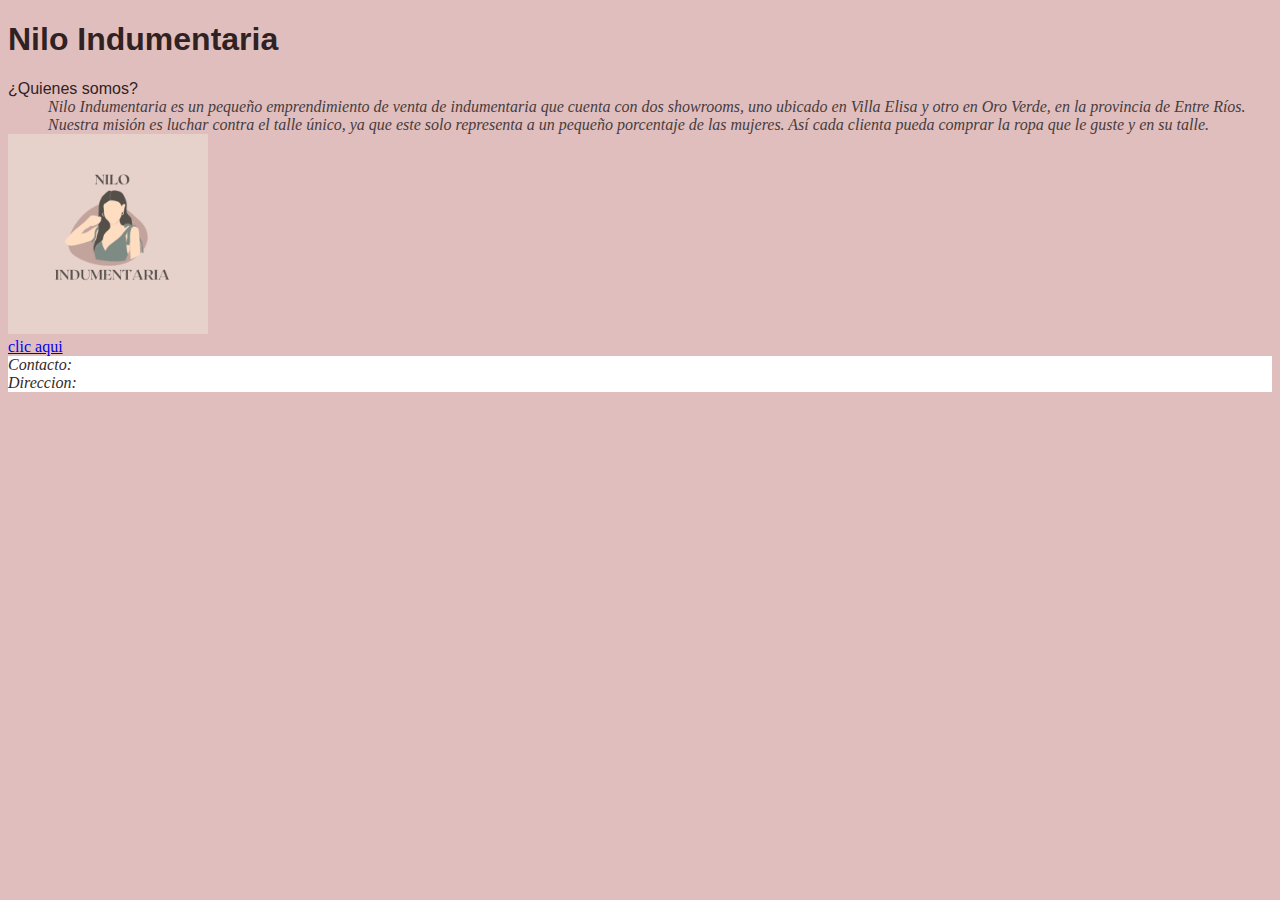
==== index.html @ 69db6851 "Mi primer proyecto de pagina web" ====
<!DOCTYPE html>
<html lang="en">
<head>
    <meta charset="UTF-8">
    <meta name="viewport" content="width=device-width, initial-scale=1.0" alt="">
    <title>Pagina Web</title>
    <!--<link rel="icon" href="../BAmultiplica/Programacionweb/roots/imagenes/logonilo.png">-->
    <link rel="stylesheet" href="css/styles.css"/>
</head>
<body>

    <h1 class="titulo">Nilo Indumentaria</h1>

    <section>
        <dt class="titulo">¿Quienes somos?</dt>
        
        <dd class="descripcion">Nilo Indumentaria es un pequeño emprendimiento de venta de indumentaria que cuenta con dos showrooms, uno ubicado en Villa Elisa y otro en Oro Verde, en la provincia de Entre Ríos.
            Nuestra  misión es luchar contra el talle único, ya que este solo representa a un pequeño porcentaje de las mujeres. Así cada clienta pueda comprar la ropa que le guste y en su talle.
        </dd>
    </section>

    <div>
        <img src="./imagenes/logonilo.png" alt="logo">
    </div>

    <a href="/moda/moda.html" target="_blank">clic aqui</a>
    <footer id="footer">Contacto:</footer> 
    <footer id="footer">Direccion:</footer>

</body>
</html>
---- css/styles.css ----
body{
    background-color: rgb(225, 190, 190);
}
.titulo{
    color: rgb(48, 34, 34);
    font-style: initial;
    font-family: 'Lucida Sans', 'Lucida Sans Regular', 'Lucida Grande', 'Lucida Sans Unicode', Geneva, Verdana, sans-serif;
}
.descripcion{
    color: rgba(70, 60, 60);
    font-style: italic;
    font-weight: 200;
    text-align: left;
}
img{
    width: 200px;
    height: 200px;
    position: relative;
}
footer{
    background-color: rgb(255, 255, 255);
    color: rgb(51, 41, 41);
    font-style: italic;
}
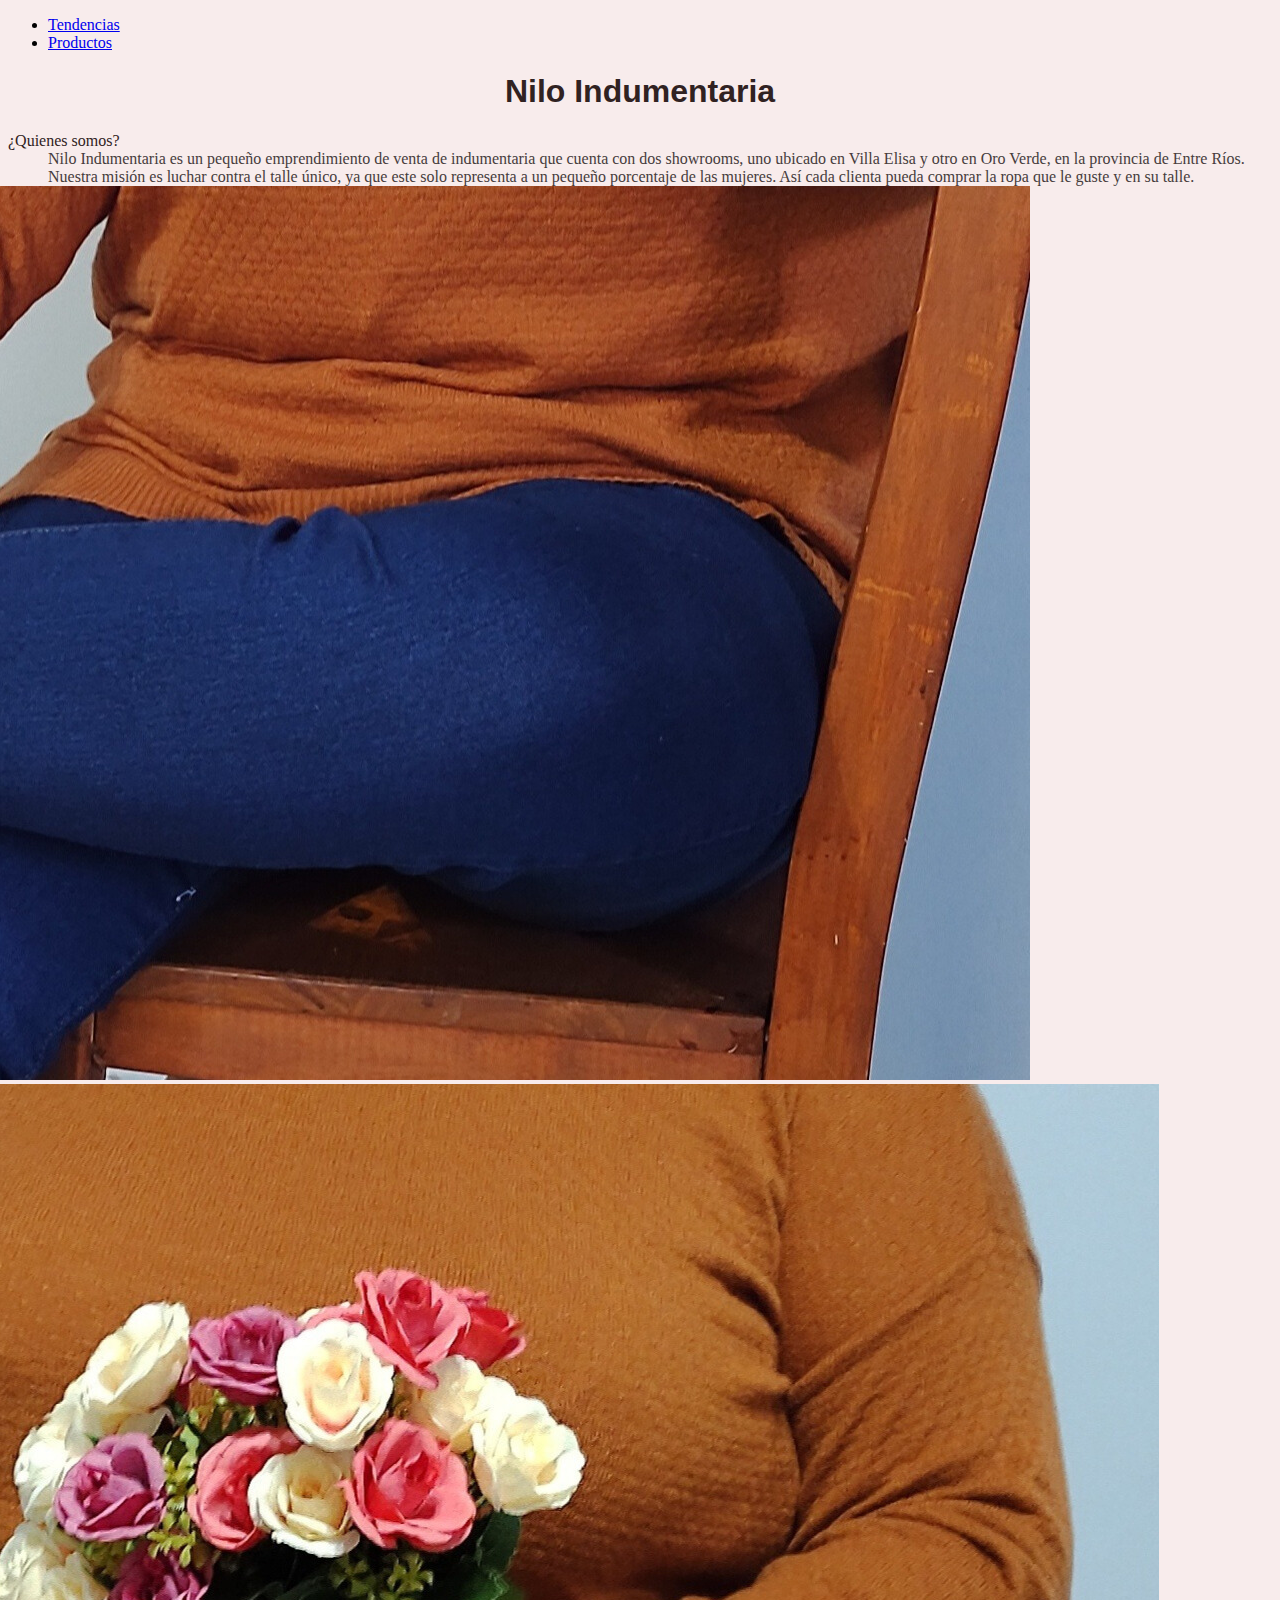
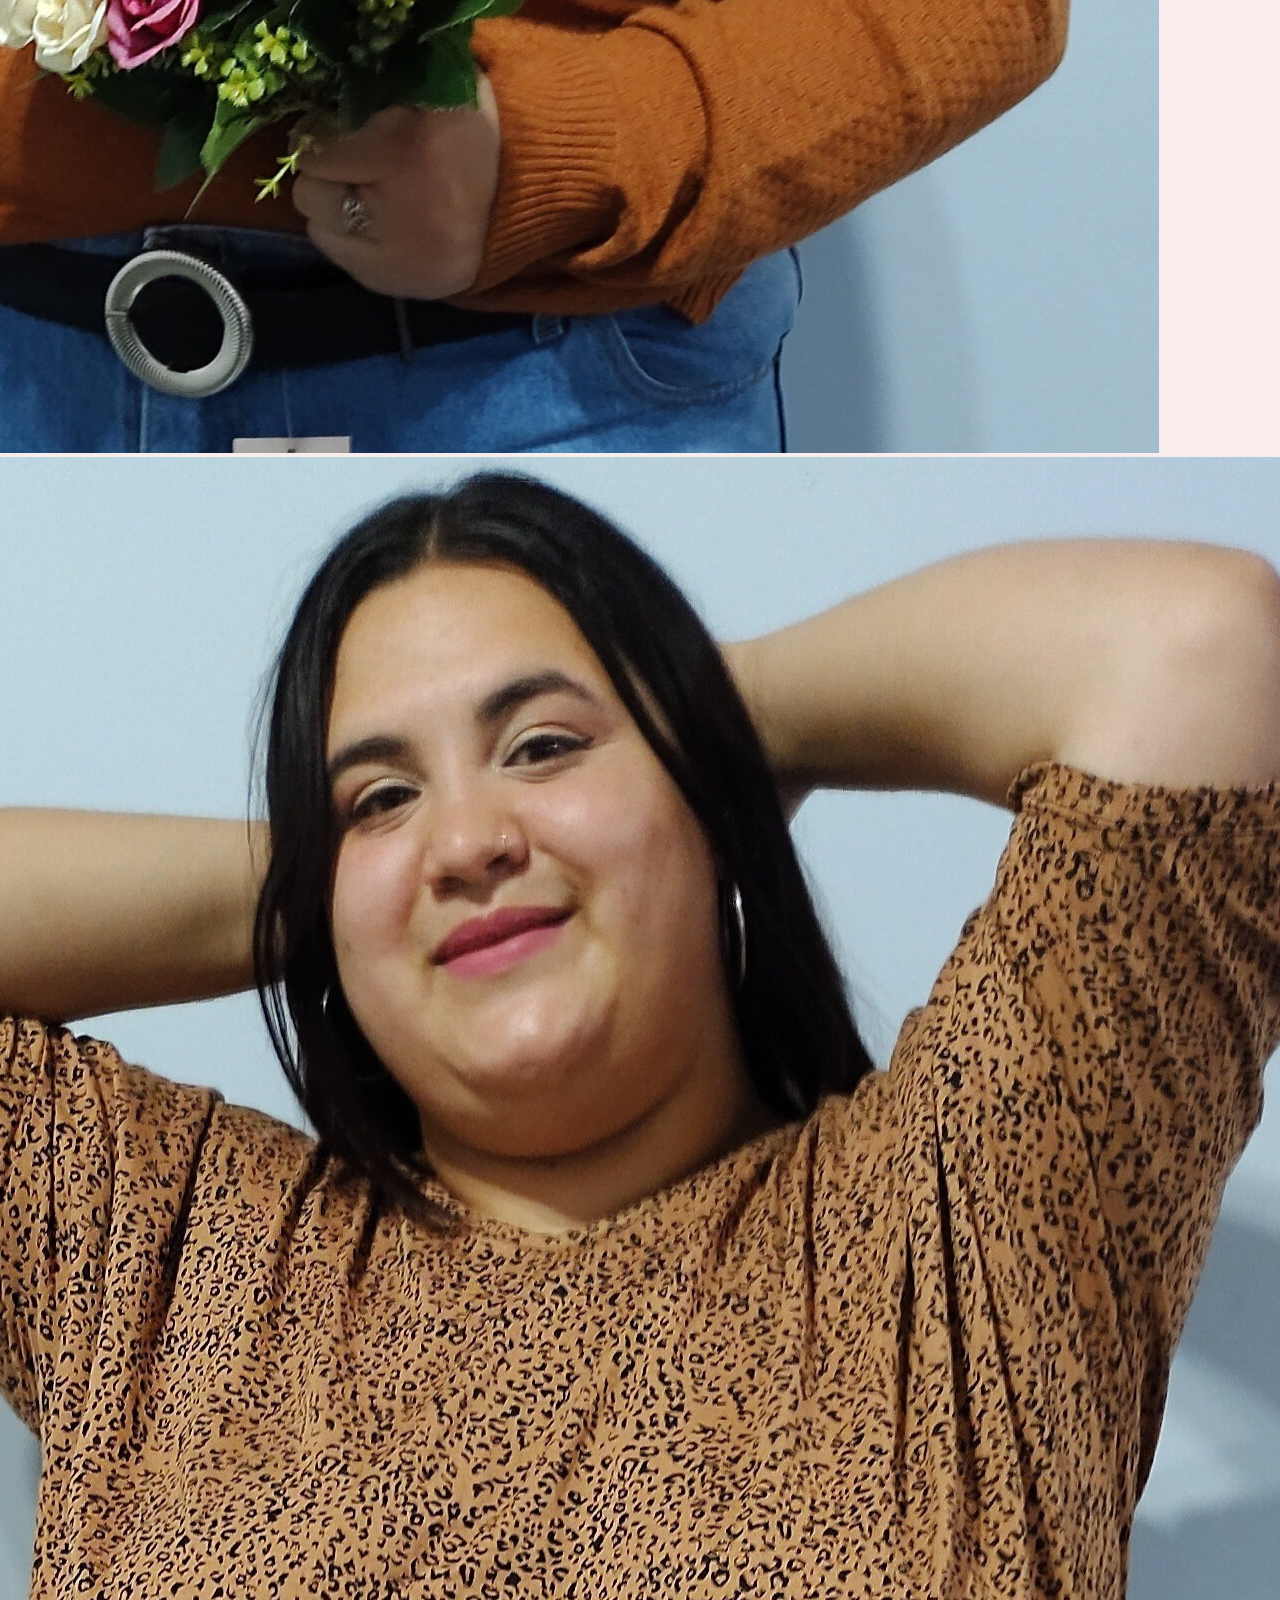
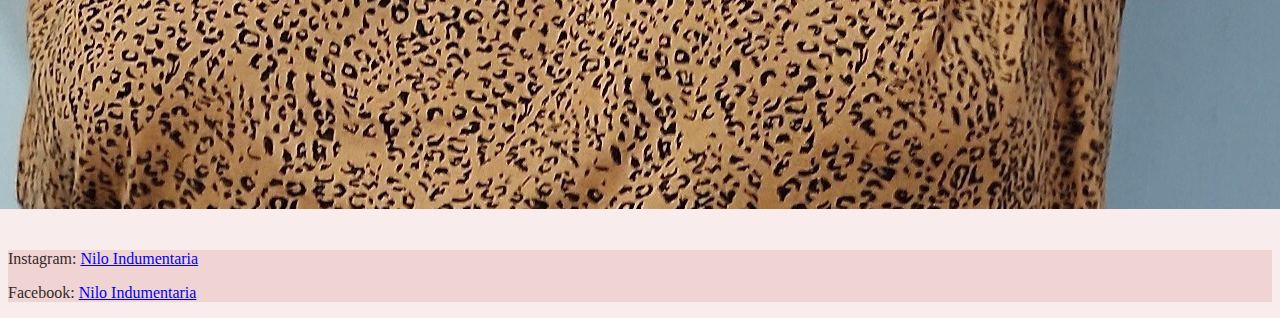
==== commit 43f163e3: "agregacion de carrusel y barra de navegacion con boobstrap" ====
--- a/index.html
+++ b/index.html
@@ -1,31 +1,92 @@
 <!DOCTYPE html>
 <html lang="en">
+
 <head>
-    <meta charset="UTF-8">
-    <meta name="viewport" content="width=device-width, initial-scale=1.0" alt="">
-    <title>Pagina Web</title>
-    <!--<link rel="icon" href="../BAmultiplica/Programacionweb/roots/imagenes/logonilo.png">-->
-    <link rel="stylesheet" href="css/styles.css"/>
+  <meta charset="UTF-8">
+  <meta name="viewport" content="width=device-width, initial-scale=1.0">
+  <title>Pagina Web</title>
+
+  <!--Logo de la empresa-->
+  <link rel="icon" href="./imagenes/logonilo.png">
+
+  <link href="https://cdn.jsdelivr.net/npm/bootstrap@5.3.2/dist/css/bootstrap.min.css" rel="stylesheet"
+    integrity="sha384-T3c6CoIi6uLrA9TneNEoa7RxnatzjcDSCmG1MXxSR1GAsXEV/Dwwykc2MPK8M2HN" crossorigin="anonymous">
+  <link rel="stylesheet" href="./css/styles.css" />
 </head>
+
 <body>
 
+  <!--Barra de navegacion-->
+  <nav class="navbar navbar-expand-lg navbar-light bg-light">
+    <div class="container-fluid">
+      <a class="navbar-brand" href="#"></a>
+      <div class="collapse navbar-collapse" id="navbarSupportedContent">
+        <ul class="navbar-nav me-auto mb-2 mb-lg-0">
+          <li class="nav-item">
+            <a class="nav-link" href="./moda/moda.html">Tendencias</a>
+          </li>
+          <li class="nav-item">
+            <a class="nav-link" href="./moda/productos.html">Productos</a>
+          </li>
+        </ul>
+      </div>
+    </div>
+  </nav>
+
+  <!--Titulo -->
+  <section>
     <h1 class="titulo">Nilo Indumentaria</h1>
+  </section>
 
-    <section>
-        <dt class="titulo">¿Quienes somos?</dt>
-        
-        <dd class="descripcion">Nilo Indumentaria es un pequeño emprendimiento de venta de indumentaria que cuenta con dos showrooms, uno ubicado en Villa Elisa y otro en Oro Verde, en la provincia de Entre Ríos.
-            Nuestra  misión es luchar contra el talle único, ya que este solo representa a un pequeño porcentaje de las mujeres. Así cada clienta pueda comprar la ropa que le guste y en su talle.
-        </dd>
-    </section>
+  <!--Descripcion de la empresa-->
+  <section>
+    <dt class="subtitulo">¿Quienes somos?</dt>
 
-    <div>
-        <img src="./imagenes/logonilo.png" alt="logo">
+    <dd class="descripcion">Nilo Indumentaria es un pequeño emprendimiento de venta de indumentaria que cuenta con dos
+      showrooms, uno ubicado en Villa Elisa y otro en Oro Verde, en la provincia de Entre Ríos.
+      Nuestra misión es luchar contra el talle único, ya que este solo representa a un pequeño porcentaje de las
+      mujeres. Así cada clienta pueda comprar la ropa que le guste y en su talle.
+    </dd>
+  </section>
+
+  <!--Carrusel con imagenes con boostrap-->
+  <section class="contenedor">
+    <div id="carouselExample" class="carousel slide w-50">
+      <div class="carousel-inner">
+        <div class="carousel-item active">
+          <img src="imagenes/imagen1.jpg" class="d-block w-100" alt="...">
+        </div>
+        <div class="carousel-item">
+          <img src="imagenes/imagen2.jpg" class="d-block w-100" alt="...">
+        </div>
+        <div class="carousel-item">
+          <img src="imagenes/imagen3.jpg" class="d-block w-100" alt="...">
+        </div>
+      </div>
+      <button class="carousel-control-prev" type="button" data-bs-target="#carouselExample" data-bs-slide="prev">
+        <span class="carousel-control-prev-icon" aria-hidden="true"></span>
+        <span class="visually-hidden">Previous</span>
+      </button>
+      <button class="carousel-control-next" type="button" data-bs-target="#carouselExample" data-bs-slide="next">
+        <span class="carousel-control-next-icon" aria-hidden="true"></span>
+        <span class="visually-hidden">Next</span>
+      </button>
     </div>
+  </section>
 
-    <a href="/moda/moda.html" target="_blank">clic aqui</a>
-    <footer id="footer">Contacto:</footer> 
-    <footer id="footer">Direccion:</footer>
 
+  <!--Footer con el contacto y redes sociales-->
+
+  <footer>
+    <p>Instagram: <a href="https://www.instagram.com/niloindumentaria20/" target="_blank">Nilo Indumentaria</a></p>
+    <p>Facebook: <a href="https://www.facebook.com/profile.php?id=100075928553373" target="_blank">Nilo Indumentaria</a></p>
+  </footer>
+  
+
+
+  <script src="https://cdn.jsdelivr.net/npm/bootstrap@5.3.2/dist/js/bootstrap.bundle.min.js"
+    integrity="sha384-C6RzsynM9kWDrMNeT87bh95OGNyZPhcTNXj1NW7RuBCsyN/o0jlpcV8Qyq46cDfL"
+    crossorigin="anonymous"></script>
 </body>
+
 </html>--- a/css/styles.css
+++ b/css/styles.css
@@ -1,25 +1,40 @@
+/*Color de mi pagina web*/
+body{
+  background-color: rgb(248, 236, 236) !important ;
+  
+} 
 
-body{
-    background-color: rgb(225, 190, 190);
-}
+/*Color, formato y posicion del titulo*/
 .titulo{
     color: rgb(48, 34, 34);
     font-style: initial;
     font-family: 'Lucida Sans', 'Lucida Sans Regular', 'Lucida Grande', 'Lucida Sans Unicode', Geneva, Verdana, sans-serif;
+    text-align: center;
 }
+
+/*Color, formato y posicion del subtitulo*/
+.subtitulo{
+    color: rgb(48, 34, 34);
+    font-style: initial;
+    text-align: left;
+}
+/*Color, formato y posicion del texto*/
 .descripcion{
     color: rgba(70, 60, 60);
-    font-style: italic;
+    font-style: initial;
     font-weight: 200;
     text-align: left;
 }
-img{
-    width: 200px;
-    height: 200px;
-    position: relative;
+
+/*Posicion de mi carrusel*/
+.contenedor{
+    display: flex;
+    justify-content: center;
 }
+
+/*Formato de mi footer*/
 footer{
-    background-color: rgb(255, 255, 255);
+    background-color: rgb(240, 212, 212);
     color: rgb(51, 41, 41);
-    font-style: italic;
+    font-style: initial;
 }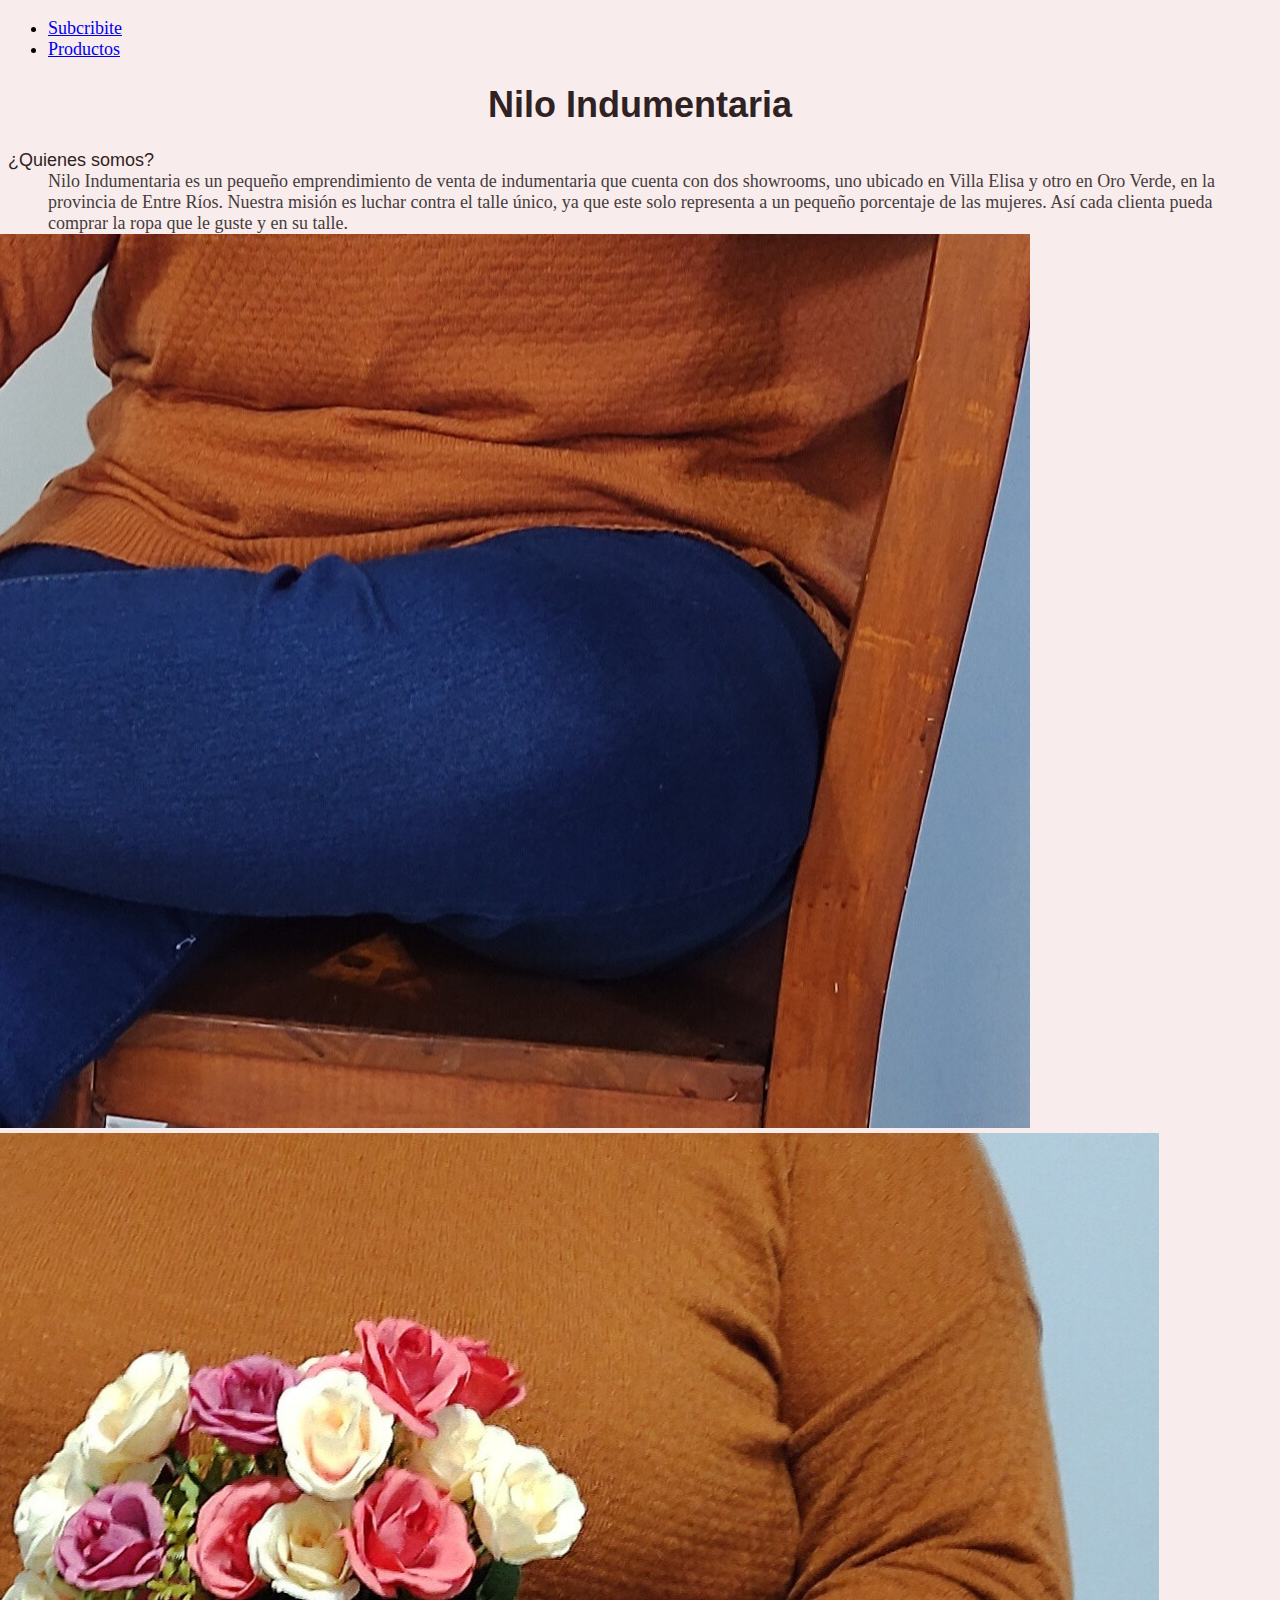
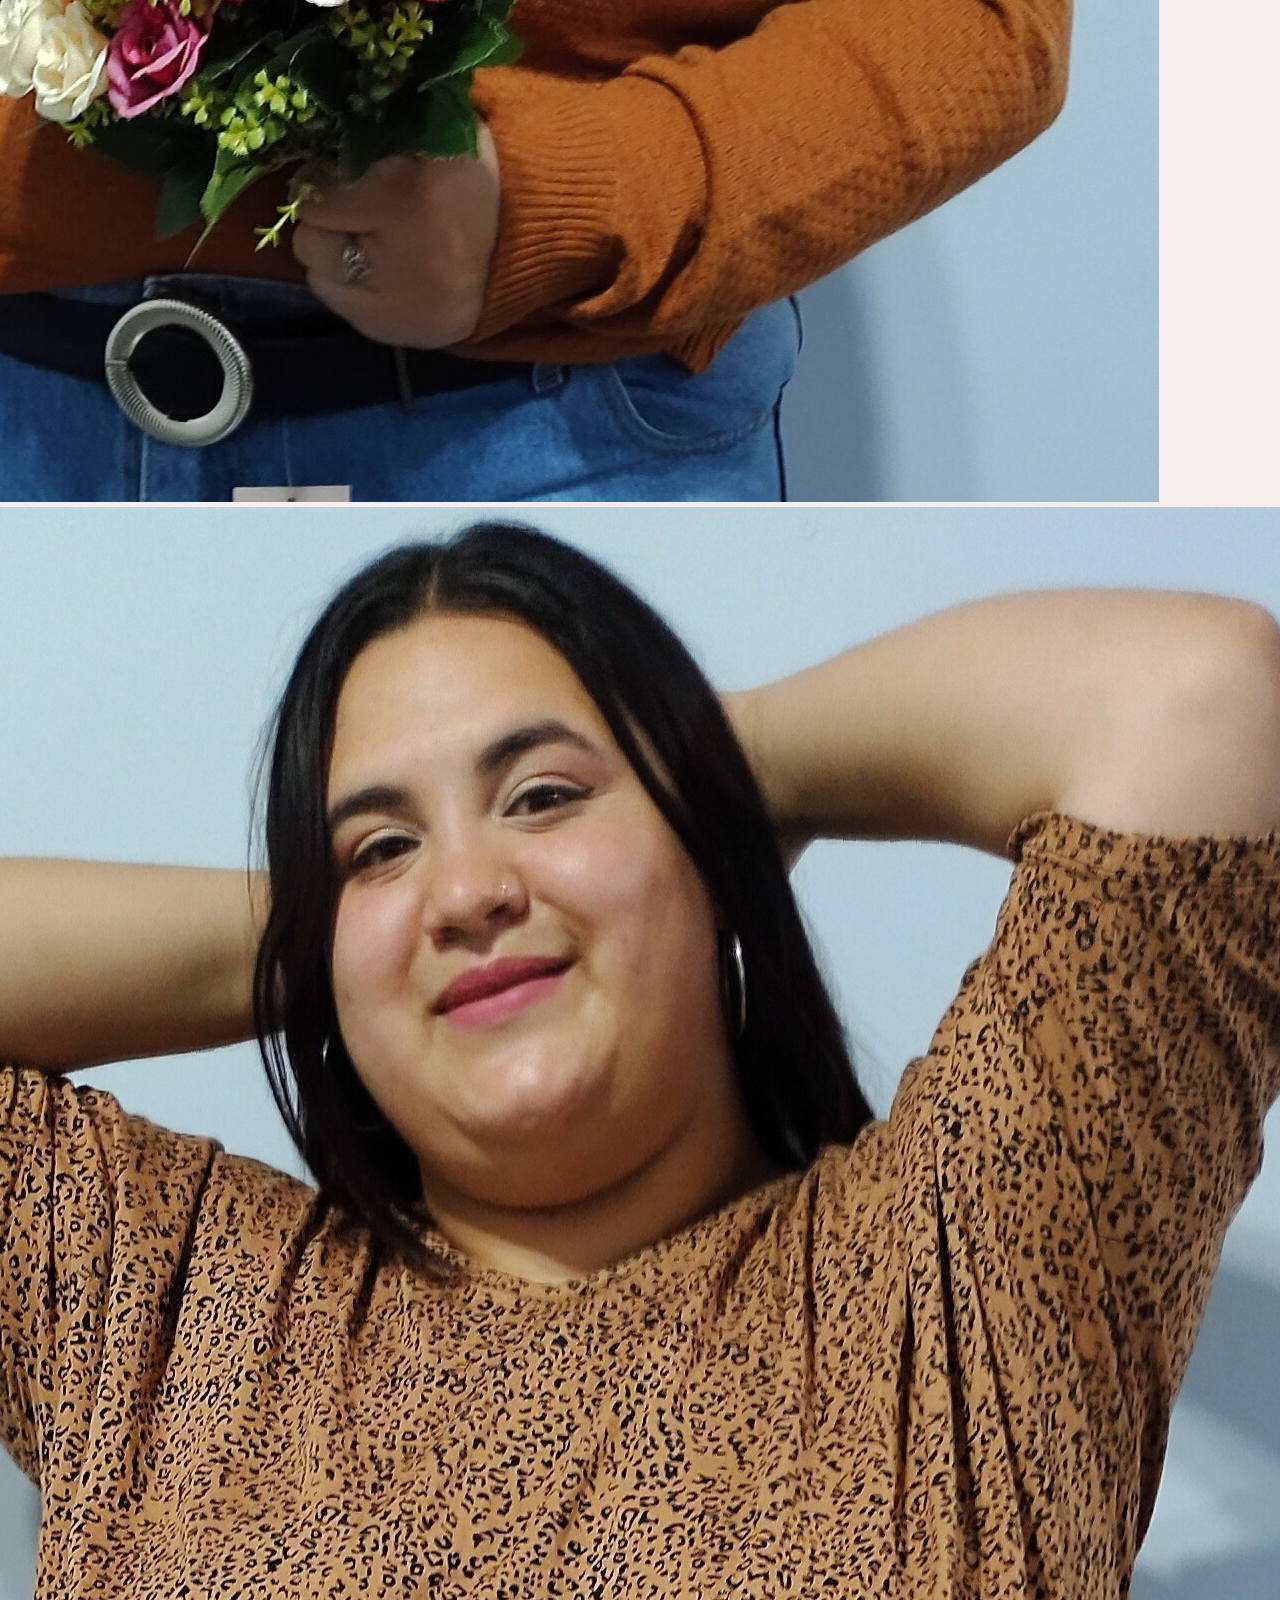
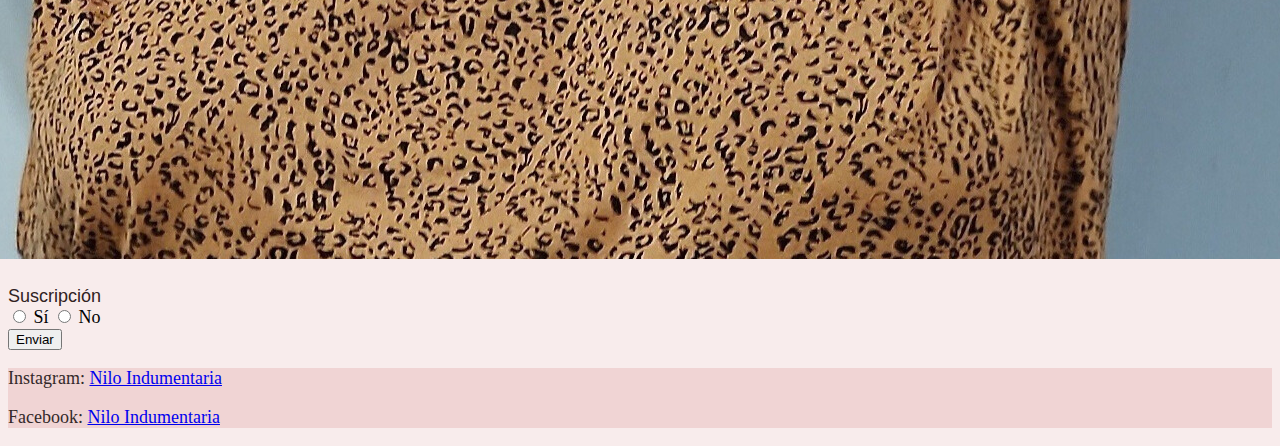
==== commit 9239066c: "Implementacion de codigo en js, CSS y MediaQuery" ====
--- a/index.html
+++ b/index.html
@@ -23,7 +23,7 @@
       <div class="collapse navbar-collapse" id="navbarSupportedContent">
         <ul class="navbar-nav me-auto mb-2 mb-lg-0">
           <li class="nav-item">
-            <a class="nav-link" href="./moda/moda.html">Tendencias</a>
+            <a class="nav-link" href="./moda/subscripcion.html">Subcribite</a>
           </li>
           <li class="nav-item">
             <a class="nav-link" href="./moda/productos.html">Productos</a>
@@ -74,7 +74,23 @@
     </div>
   </section>
 
-
+  <!--Formulario de iscricion a la web-->
+  <section class = "formulario-subscricion">
+  <form id="subscriptionForm">
+    <dt class="subtitulo">Suscripción</dt>
+    <label>
+      <input type="radio" name="subscription" value="si"> Sí
+    </label>
+    <label>
+      <input type="radio" name="subscription" value="no"> No
+    </label>
+    <br>
+    <input type="button" value="Enviar" onclick="redirectPage()">
+  </form>
+  </section>
+  <script src="./codigojs/formulario_subscricion.js"></script>
+  
+  
   <!--Footer con el contacto y redes sociales-->
 
   <footer>
@@ -87,6 +103,7 @@
   <script src="https://cdn.jsdelivr.net/npm/bootstrap@5.3.2/dist/js/bootstrap.bundle.min.js"
     integrity="sha384-C6RzsynM9kWDrMNeT87bh95OGNyZPhcTNXj1NW7RuBCsyN/o0jlpcV8Qyq46cDfL"
     crossorigin="anonymous"></script>
+
 </body>
 
 </html>--- a/css/styles.css
+++ b/css/styles.css
@@ -3,7 +3,20 @@
   background-color: rgb(248, 236, 236) !important ;
   
 } 
-
+/*media query para dispositivos pequeños*/
+@media(max-width: 600px){
+    body{
+        font-size:  16px;
+        background-color: rgba(81, 101, 76, 0.818);
+    }
+}
+/*media query para dispositivos grandes*/
+@media(min-width: 768px){
+    body{
+        font-size:  18px;
+        background-color: rgb(240, 212, 212);
+    }
+}
 /*Color, formato y posicion del titulo*/
 .titulo{
     color: rgb(48, 34, 34);
@@ -32,6 +45,37 @@
     justify-content: center;
 }
 
+/*Animaciones y transiciones de productos.html*/
+.producto img {
+    max-width: 100%;
+    height: auto;
+}
+
+.producto {
+    display: flex;
+    justify-content: center;
+    align-items: center;
+}
+
+/*Formado de las imagenes de productos.html*/
+.producto img{
+    margin: 10px;
+    background-color: rgb(240, 212, 212);
+    border: 10px solid rgb(48, 34, 34);
+}
+/*Formado de los subtitulos en toda la web*/
+.subtitulo{
+    color: rgb(48, 34, 34);
+    font-style: initial;
+    font-family: 'Lucida Sans', 'Lucida Sans Regular', 'Lucida Grande', 'Lucida Sans Unicode', Geneva, Verdana, sans-serif;
+}
+
+/*Posicion de los formularios*/
+.formulario-subscricion {
+    display: block;
+    margin-bottom: 8px; /* Añadir un espacio entre las etiquetas y los campos */
+}
+
 /*Formato de mi footer*/
 footer{
     background-color: rgb(240, 212, 212);
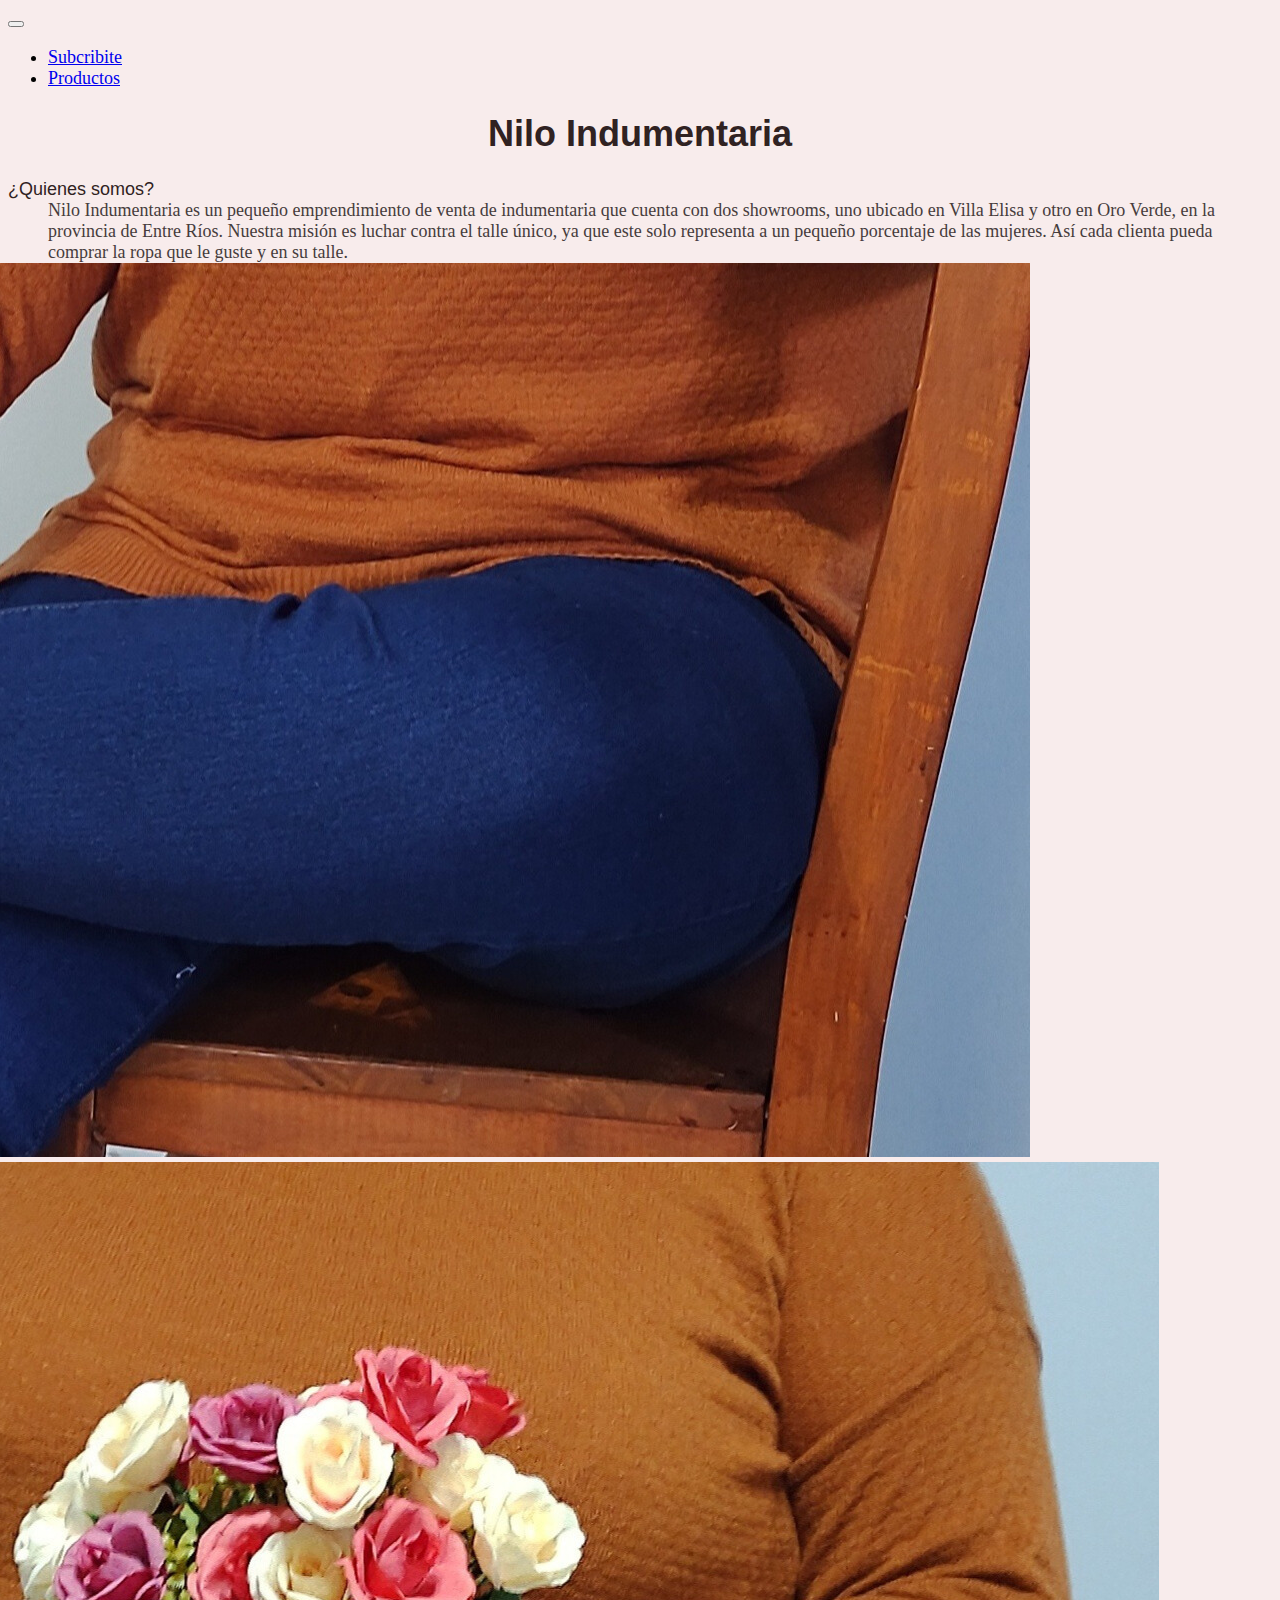
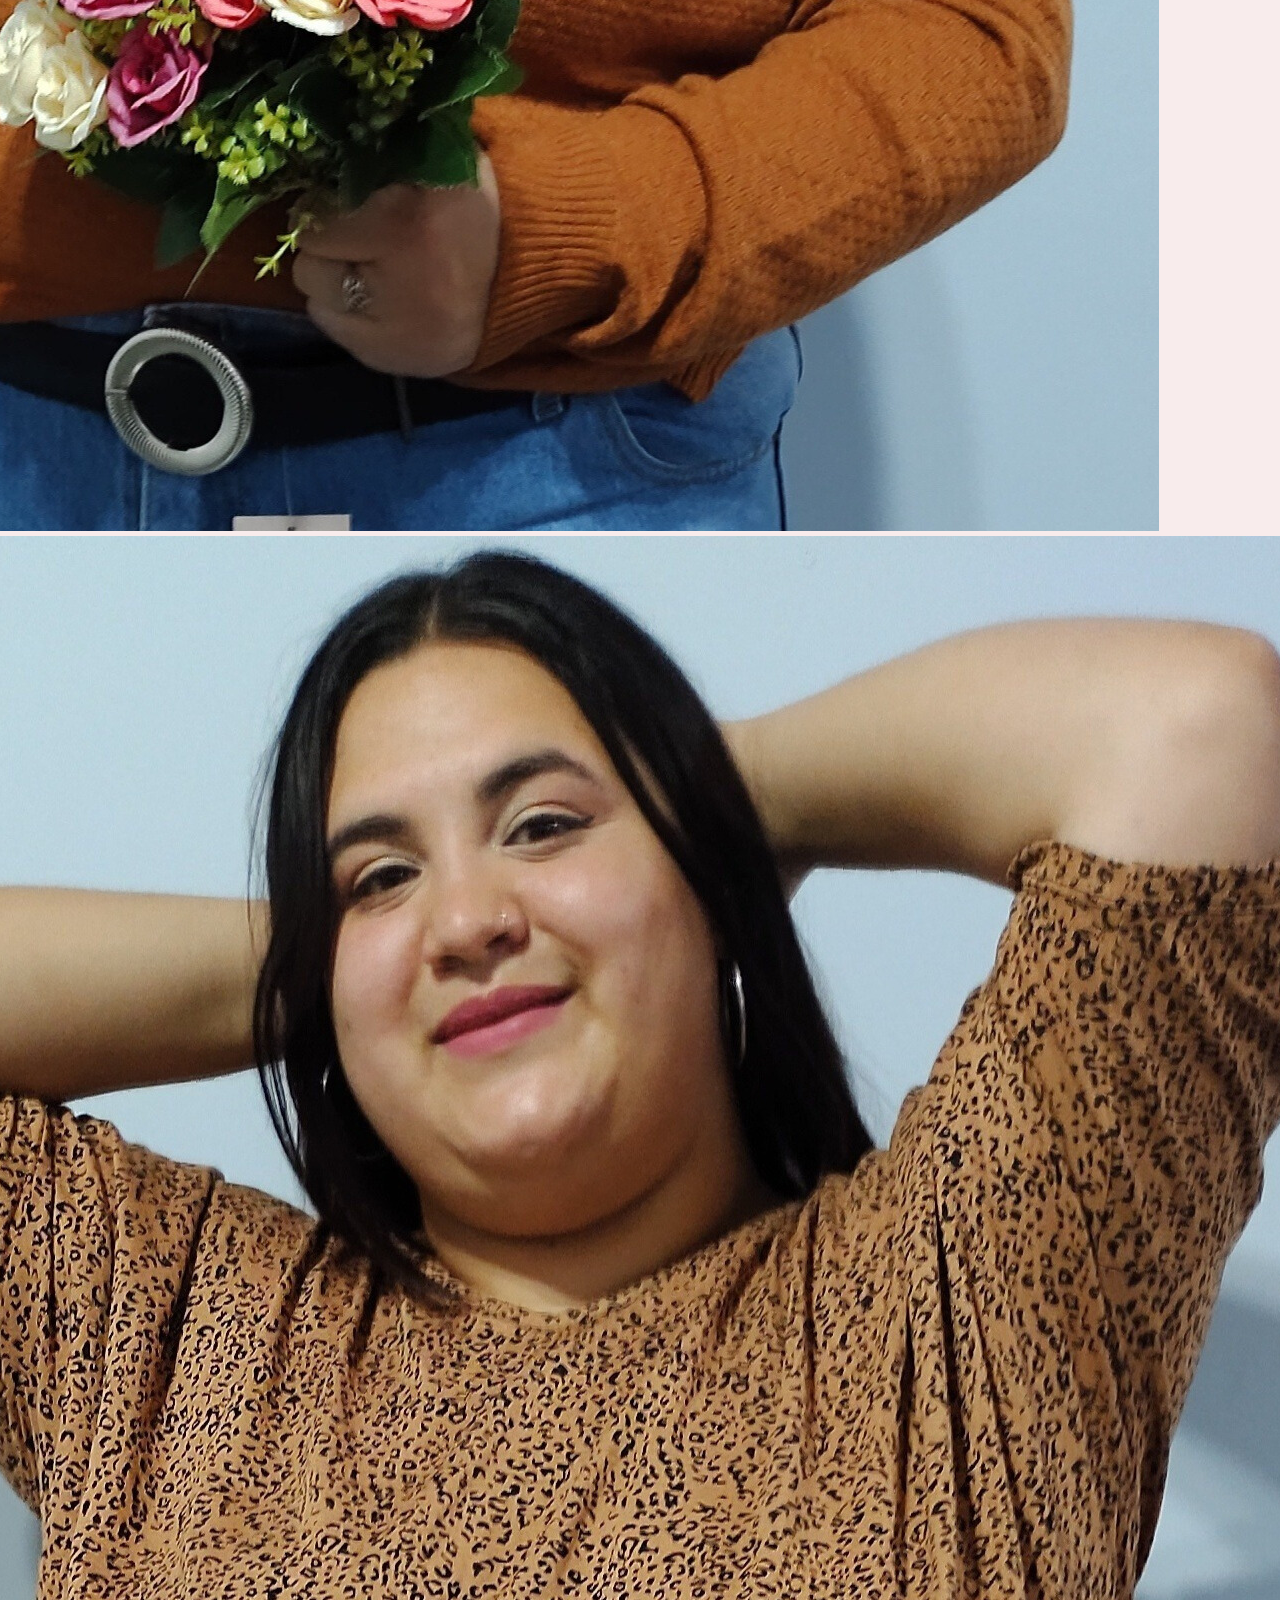
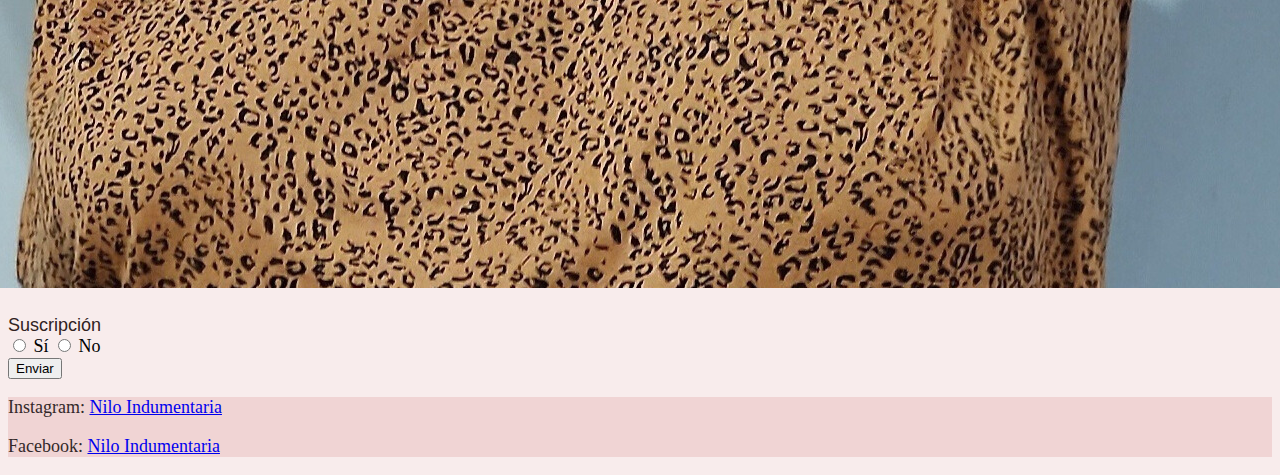
==== commit db648cef: "correccion del responsive de la barra de navegacion" ====
--- a/index.html
+++ b/index.html
@@ -3,7 +3,8 @@
 
 <head>
   <meta charset="UTF-8">
-  <meta name="viewport" content="width=device-width, initial-scale=1.0">
+  <meta name="viewport" content="width=device-width, initial-scale=1, shrink-to-fit=no">
+  <!--<meta name="viewport" content="width=device-width, initial-scale=1.0">-->
   <title>Pagina Web</title>
 
   <!--Logo de la empresa-->
@@ -17,7 +18,7 @@
 <body>
 
   <!--Barra de navegacion-->
-  <nav class="navbar navbar-expand-lg navbar-light bg-light">
+  <!--<nav class="navbar navbar-expand-lg navbar-light bg-light">
     <div class="container-fluid">
       <a class="navbar-brand" href="#"></a>
       <div class="collapse navbar-collapse" id="navbarSupportedContent">
@@ -31,7 +32,26 @@
         </ul>
       </div>
     </div>
-  </nav>
+  </nav>-->
+  <nav class="navbar navbar-expand-lg navbar-light bg-light">
+    <div class="container-fluid">
+      <a class="navbar-brand" href="#"></a>
+      <button class="navbar-toggler" type="button" data-bs-toggle="collapse" data-bs-target="#navbarNav"
+        aria-controls="navbarNav" aria-expanded="false" aria-label="Toggle navigation">
+        <span class="navbar-toggler-icon"></span>
+      </button>
+      <div class="collapse navbar-collapse" id="navbarNav">
+        <ul class="navbar-nav">
+          <li class="nav-item">
+            <a class="nav-link" href="./moda/subscripcion.html">Subcribite</a>
+          </li>
+          <li class="nav-item">
+            <a class="nav-link" href="./moda/productos.html">Productos</a>
+          </li>
+        </ul>
+      </div>
+   </div>
+ </nav>
 
   <!--Titulo -->
   <section>
--- a/css/styles.css
+++ b/css/styles.css
@@ -9,6 +9,7 @@
         font-size:  16px;
         background-color: rgba(81, 101, 76, 0.818);
     }
+   
 }
 /*media query para dispositivos grandes*/
 @media(min-width: 768px){
@@ -39,22 +40,32 @@
     text-align: left;
 }
 
-/*Posicion de mi carrusel*/
+/*Posicion de mi carrusel en index.html*/
 .contenedor{
     display: flex;
     justify-content: center;
 }
 
+/*Posicion del formulario de subscripcion en index.html*/
+.formulario-subscricion{
+    display: flex;
+    justify-content: left;
+    align-items: left;
+}
+
 /*Animaciones y transiciones de productos.html*/
-.producto img {
+.transicion-imagen img {
     max-width: 100%;
     height: auto;
+    transition-property: transform;
+    transition-duration: 5s;
+    transition-delay: 3s;
 }
 
 .producto {
     display: flex;
-    justify-content: center;
-    align-items: center;
+    justify-content: left;
+    align-items: left;
 }
 
 /*Formado de las imagenes de productos.html*/
@@ -63,6 +74,10 @@
     background-color: rgb(240, 212, 212);
     border: 10px solid rgb(48, 34, 34);
 }
+/*evento en la pagina web*/
+.transicion-imagen:hover{
+    transform: scale(1.2);
+}
 /*Formado de los subtitulos en toda la web*/
 .subtitulo{
     color: rgb(48, 34, 34);
@@ -70,12 +85,39 @@
     font-family: 'Lucida Sans', 'Lucida Sans Regular', 'Lucida Grande', 'Lucida Sans Unicode', Geneva, Verdana, sans-serif;
 }
 
-/*Posicion de los formularios*/
-.formulario-subscricion {
-    display: block;
-    margin-bottom: 8px; /* Añadir un espacio entre las etiquetas y los campos */
+/* Estilos para el formulario de subscricion.html*/
+.formulario {
+    display: flex;
+    flex-direction: column;
+    max-width: 300px; 
+    margin: auto; 
 }
 
+/* Estilos para los elementos del formulario subscricion.html*/
+.formulario label,
+.formulario input,
+.formulario textarea {
+    margin-bottom: 10px;
+}
+/* Estilos para el botón de envío subscricion.html*/
+.formulario input[type="submit"] {
+    align-self: left; 
+}
+/* Estilos para la imagen en subscricion.html*/
+.lema-nilo{
+ animation-name: fraseAnimacion; 
+ animation-duration: 10s;
+ animation-iteration-count: 4; 
+}
+
+@keyframes fraseAnimacion {
+    from{
+        opacity: 0;
+    }
+    to{
+        opacity: 1;
+    }
+}
 /*Formato de mi footer*/
 footer{
     background-color: rgb(240, 212, 212);
